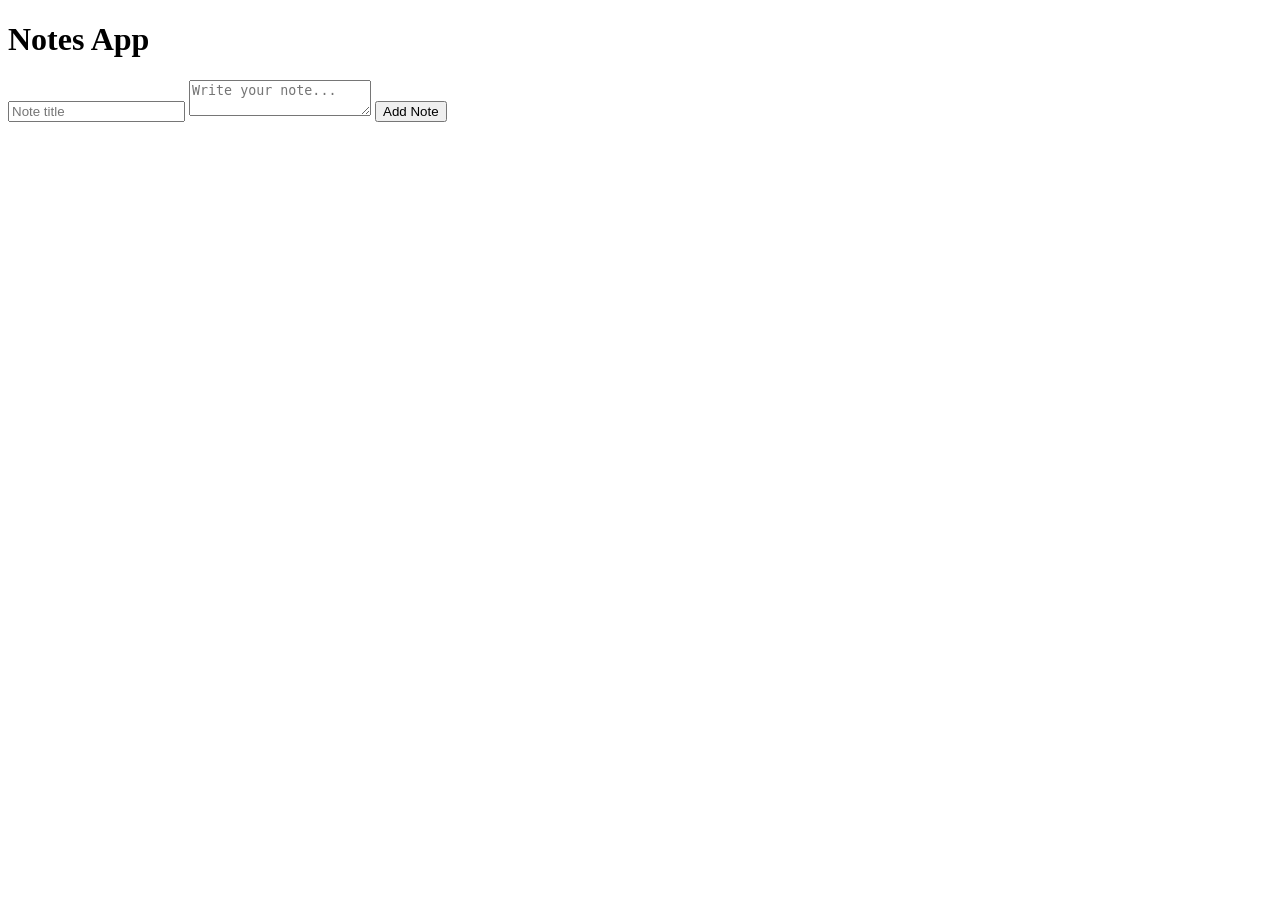
==== index.html @ 06fcdb06 "create basic htm structure" ====
<!DOCTYPE html>
<html lang="en">
<head>
  <meta charset="UTF-8">
  <title>Notes App</title>
  <link rel="stylesheet" href="style.css">
</head>

<body>

  <div class="container">
    <h1>Notes App</h1>

    <div class="note-input">
      <input type="text" placeholder="Note title">
      <textarea placeholder="Write your note..."></textarea>
      <button>Add Note</button>
    </div>

    <div class="notes-container">
      <!-- notes akan muncul di sini -->
    </div>

  </div>

  <script src="script.js"></script>

</body>
</html>
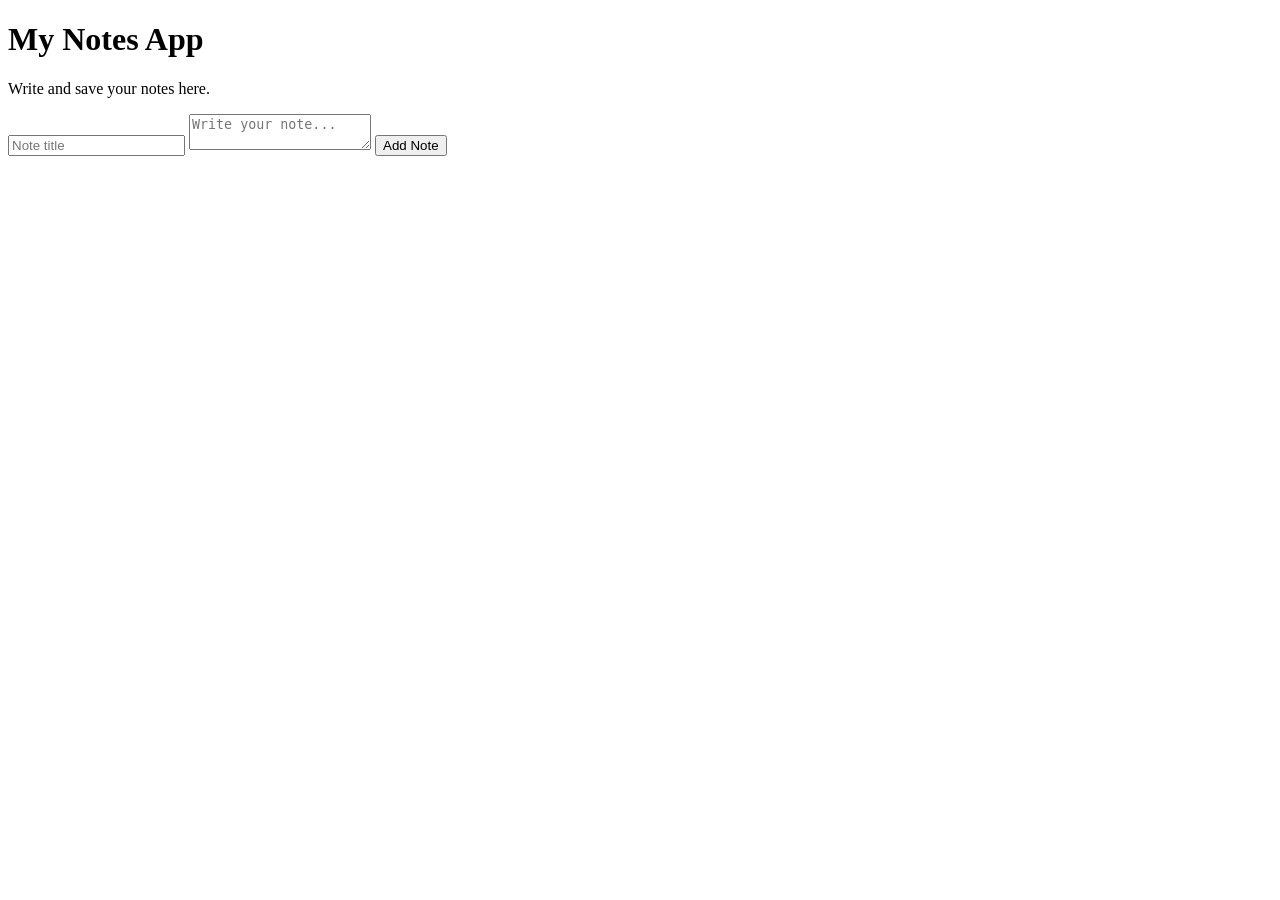
==== commit 43a9b201: "add apa heading and description" ====
--- a/index.html
+++ b/index.html
@@ -1,5 +1,6 @@
 <!DOCTYPE html>
 <html lang="en">
+
 <head>
   <meta charset="UTF-8">
   <title>Notes App</title>
@@ -9,7 +10,9 @@
 <body>
 
   <div class="container">
-    <h1>Notes App</h1>
+
+    <h1>My Notes App</h1>
+    <p>Write and save your notes here.</p>
 
     <div class="note-input">
       <input type="text" placeholder="Note title">
@@ -26,4 +29,5 @@
   <script src="script.js"></script>
 
 </body>
+
 </html>
